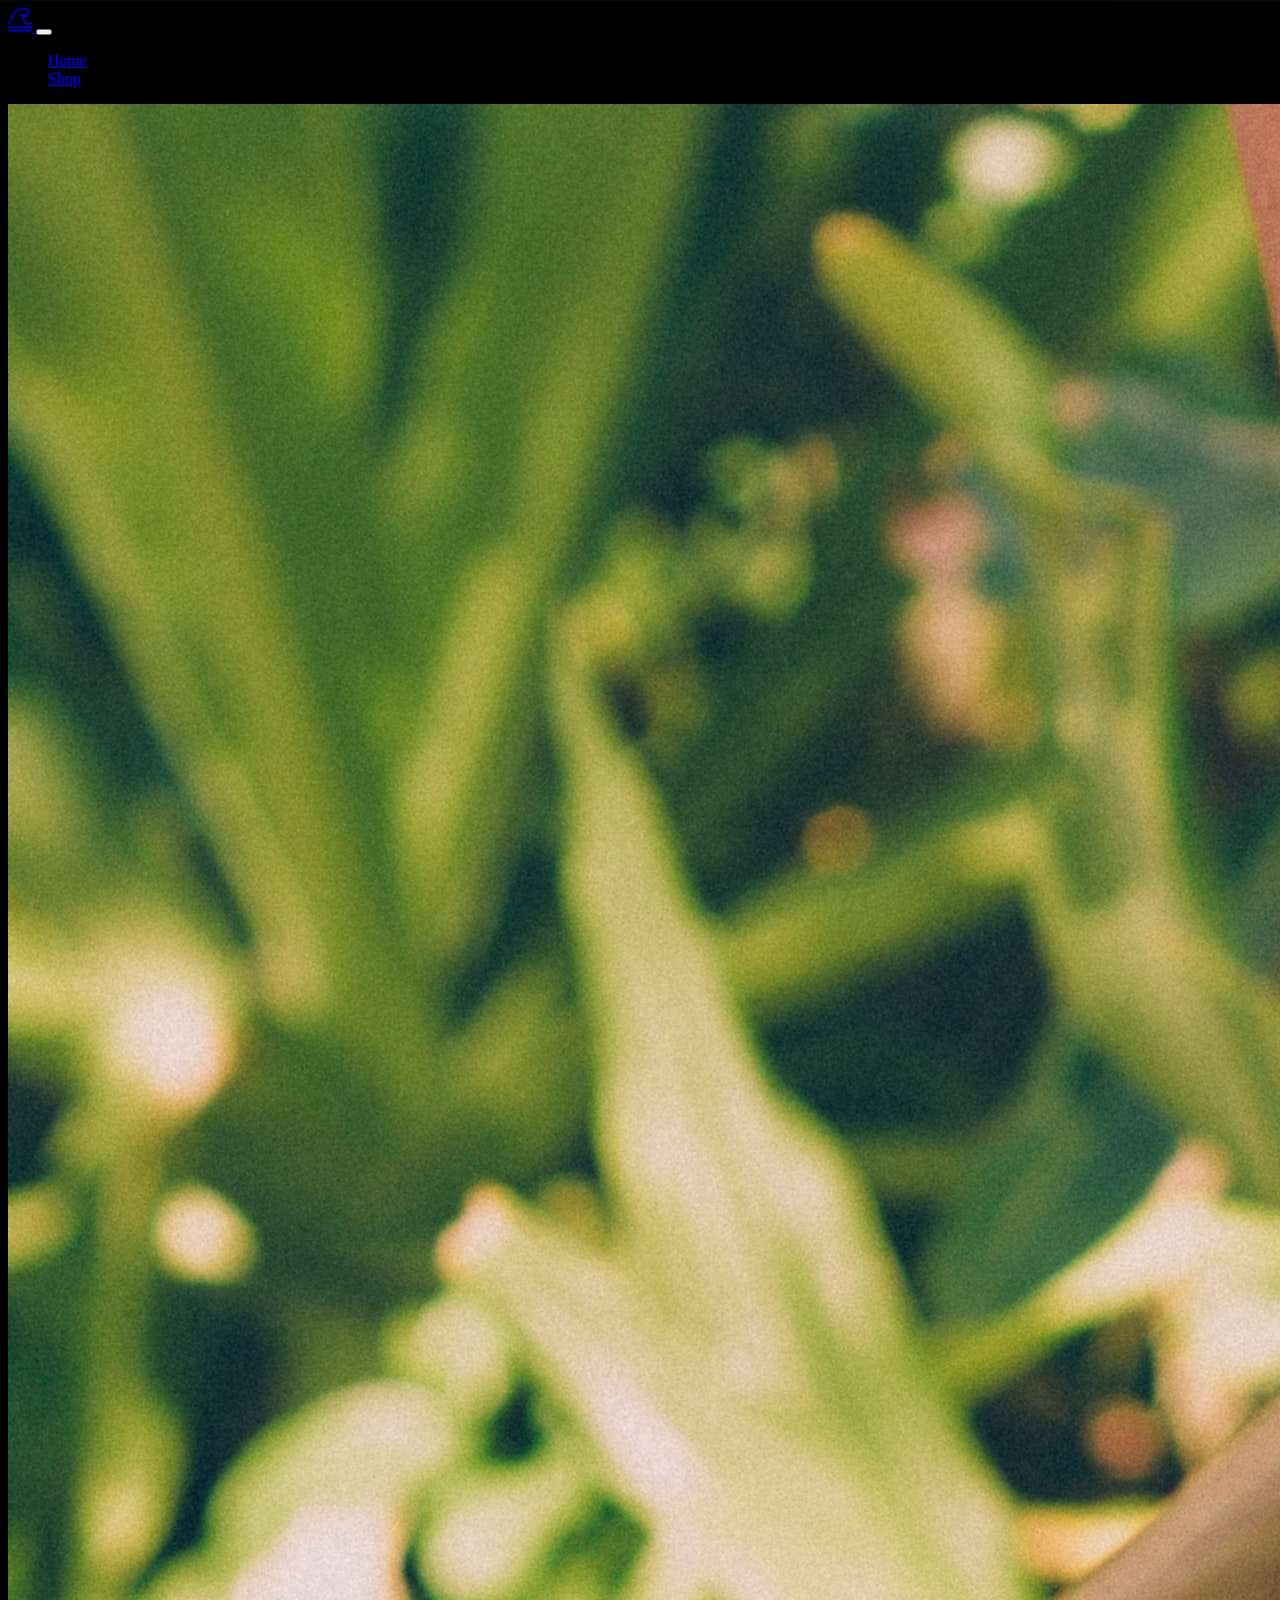
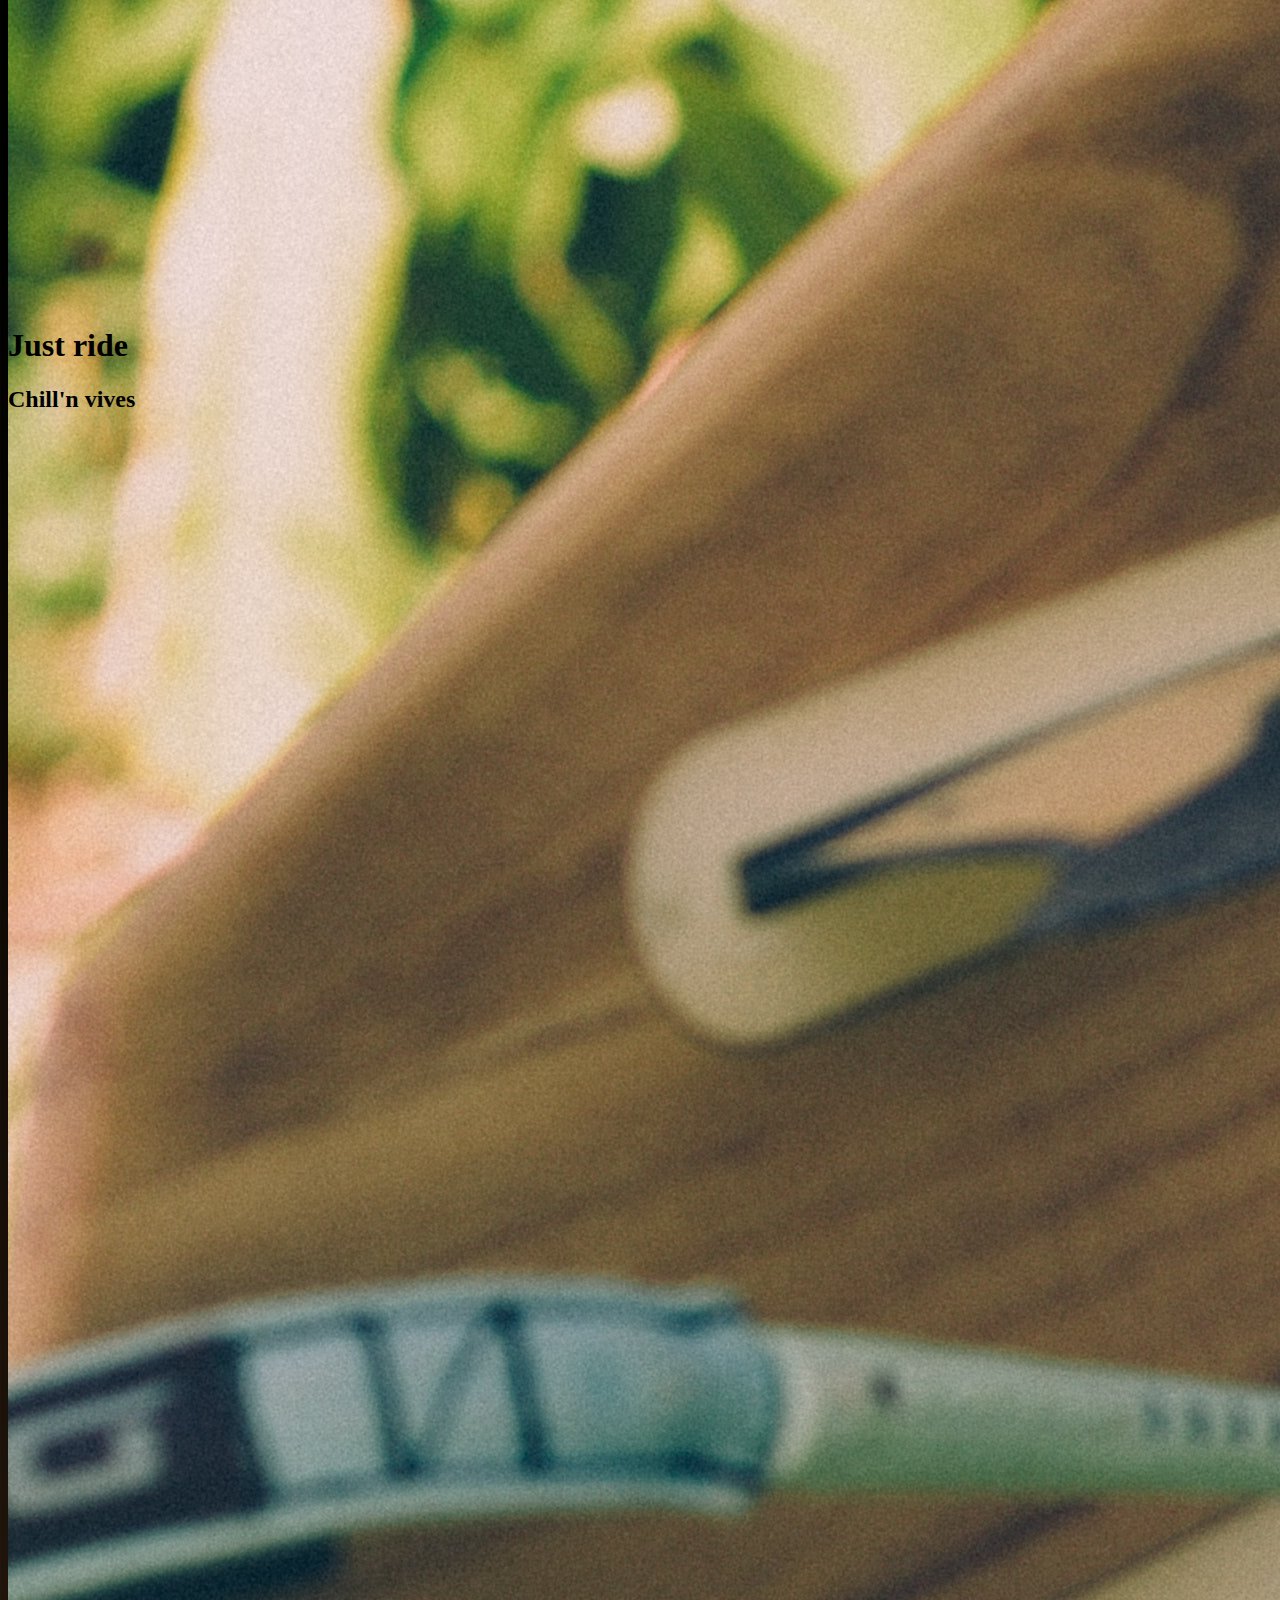
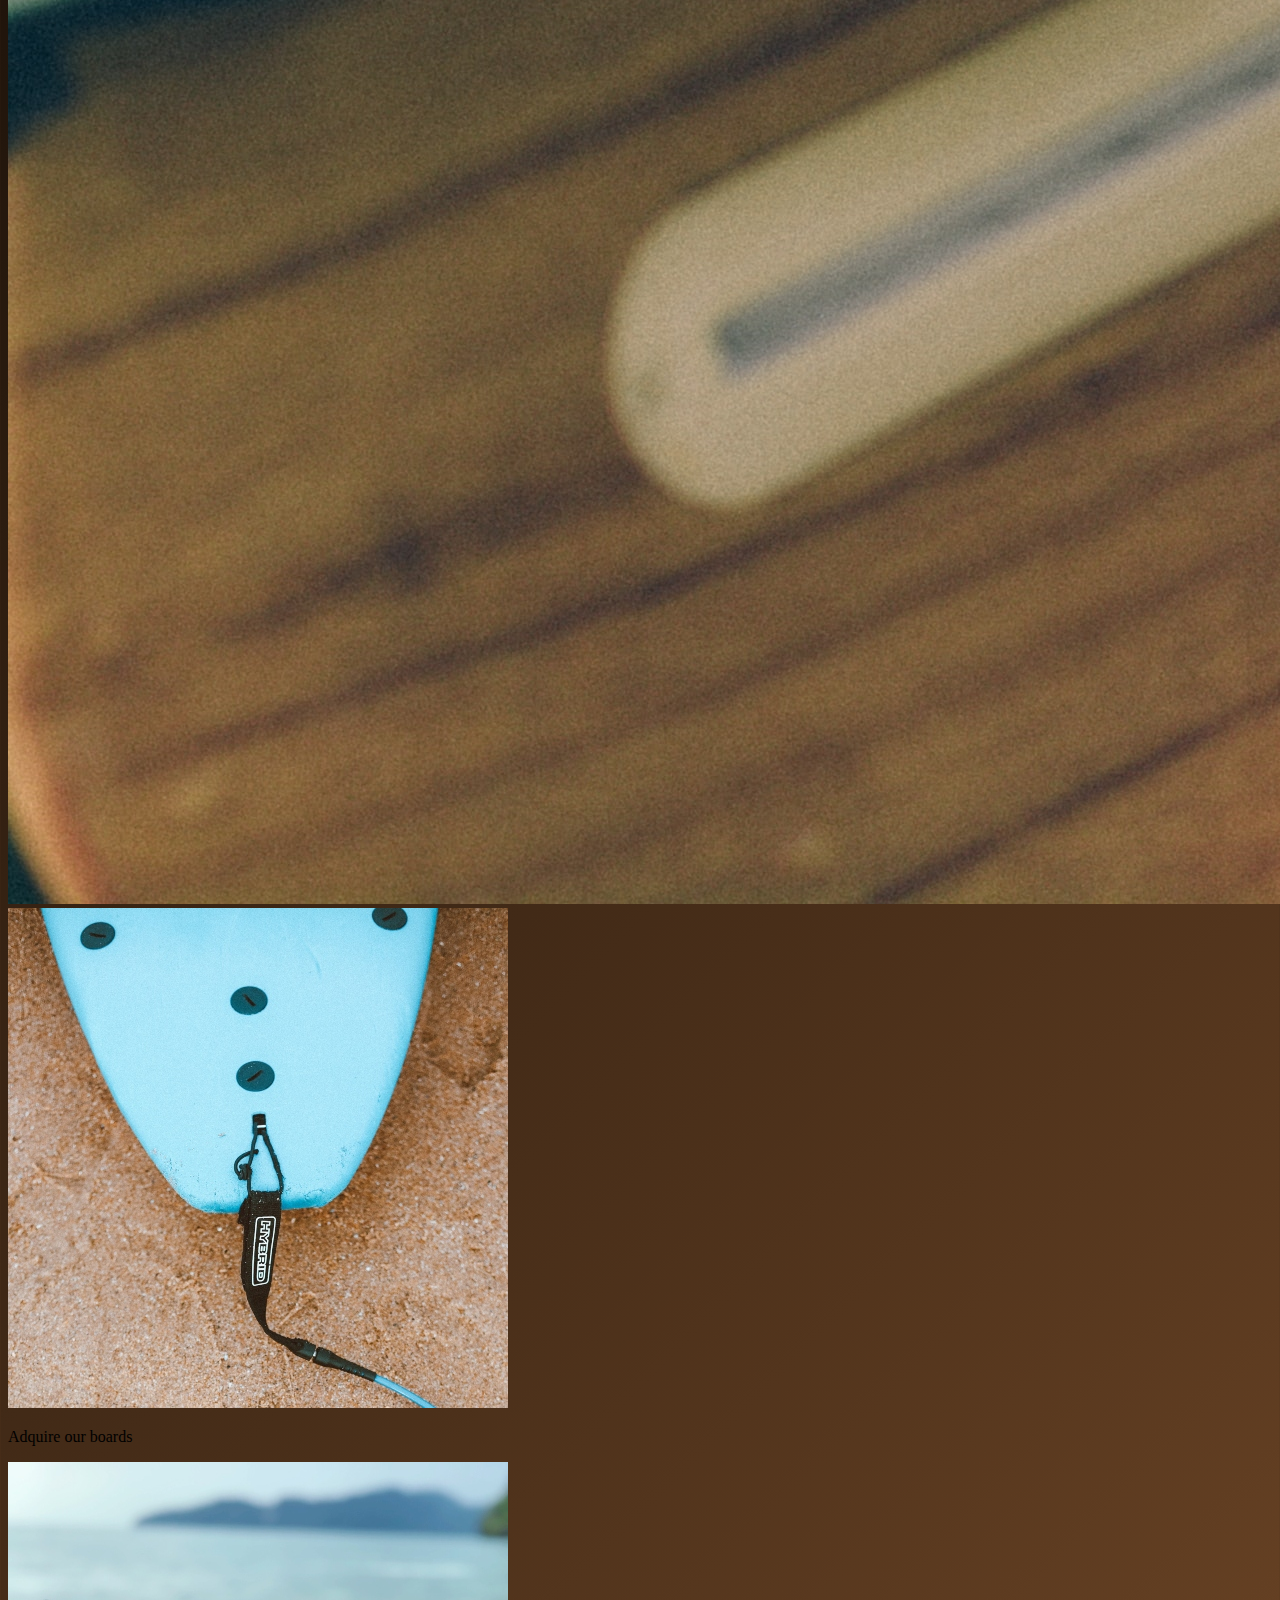
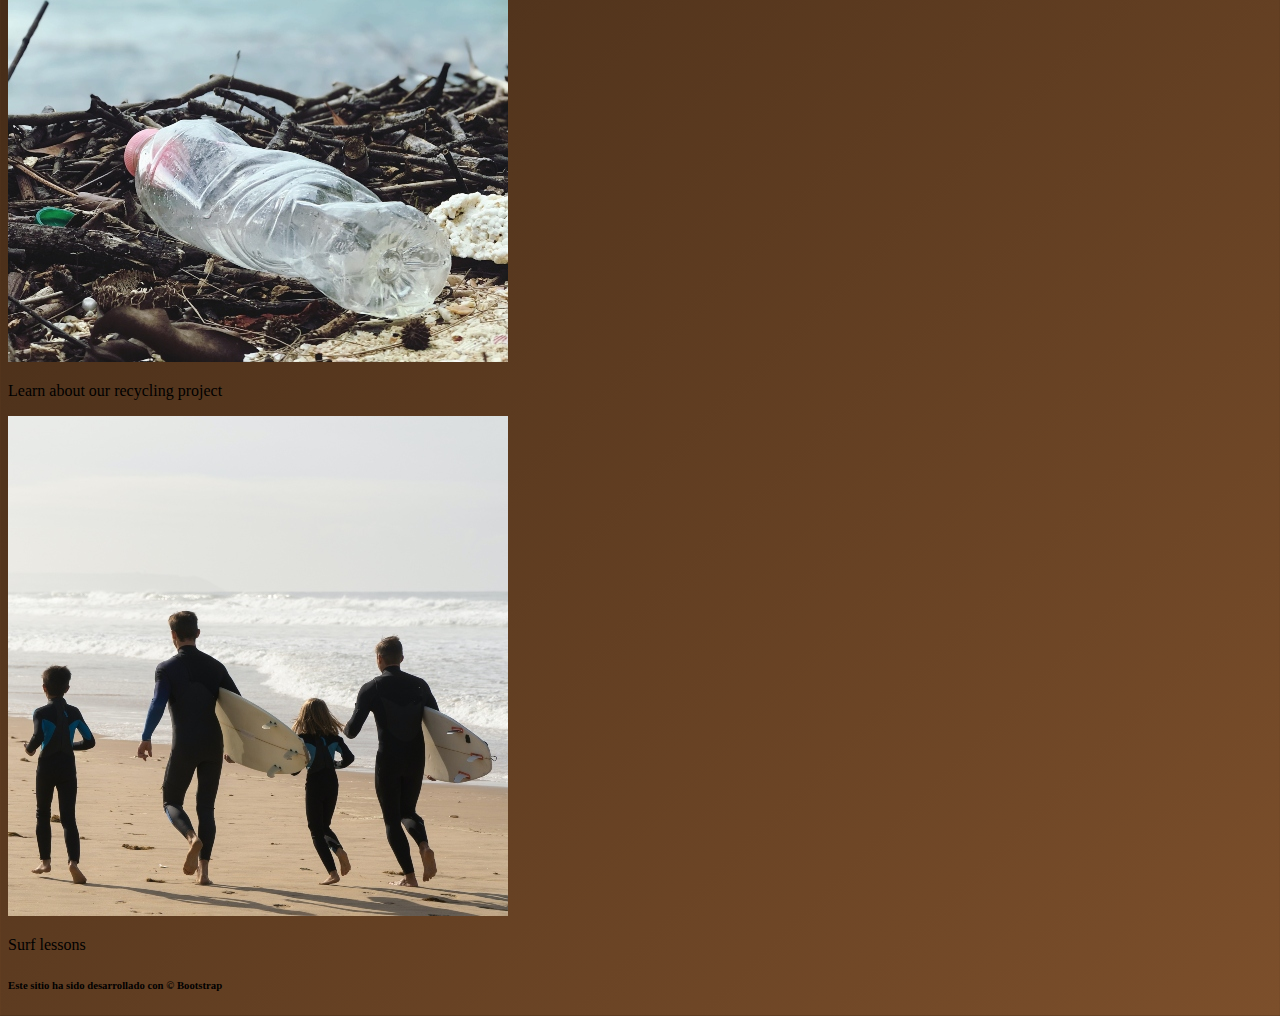
==== index.html @ 43716964 "Primer Commit de Boostrap" ====
<!DOCTYPE html>
<html>
<head>
    <title>Surfstyle</title>
    <link href="https://cdn.jsdelivr.net/npm/bootstrap@5.1.3/dist/css/bootstrap.min.css" rel="stylesheet" integrity="sha384-1BmE4kWBq78iYhFldvKuhfTAU6auU8tT94WrHftjDbrCEXSU1oBoqyl2QvZ6jIW3" crossorigin="anonymous">
    <link rel="stylesheet" type="text/css" media="screen" href="estilos.css">
</head>
<body class="fondoGeneral">
     <header>
            <nav class="navbar navbar-expand-lg navbar-dark bg-dark fixed-top">
                <div class="container-fluid">
                    <a class="navbar-brand" href="#">
                        <svg xmlns="http://www.w3.org/2000/svg" width="24" height="24" fill="currentColor" class="bi bi-tsunami" viewBox="0 0 16 16">
                            <path d="M.036 12.314a.5.5 0 0 1 .65-.278l1.757.703a1.5 1.5 0 0 0 1.114 0l1.014-.406a2.5 2.5 0 0 1 1.857 0l1.015.406a1.5 1.5 0 0 0 1.114 0l1.014-.406a2.5 2.5 0 0 1 1.857 0l1.015.406a1.5 1.5 0 0 0 1.114 0l1.757-.703a.5.5 0 1 1 .372.928l-1.758.703a2.5 2.5 0 0 1-1.857 0l-1.014-.406a1.5 1.5 0 0 0-1.114 0l-1.015.406a2.5 2.5 0 0 1-1.857 0l-1.014-.406a1.5 1.5 0 0 0-1.114 0l-1.015.406a2.5 2.5 0 0 1-1.857 0l-1.757-.703a.5.5 0 0 1-.278-.65zm0 2a.5.5 0 0 1 .65-.278l1.757.703a1.5 1.5 0 0 0 1.114 0l1.014-.406a2.5 2.5 0 0 1 1.857 0l1.015.406a1.5 1.5 0 0 0 1.114 0l1.014-.406a2.5 2.5 0 0 1 1.857 0l1.015.406a1.5 1.5 0 0 0 1.114 0l1.757-.703a.5.5 0 1 1 .372.928l-1.758.703a2.5 2.5 0 0 1-1.857 0l-1.014-.406a1.5 1.5 0 0 0-1.114 0l-1.015.406a2.5 2.5 0 0 1-1.857 0l-1.014-.406a1.5 1.5 0 0 0-1.114 0l-1.015.406a2.5 2.5 0 0 1-1.857 0l-1.757-.703a.5.5 0 0 1-.278-.65zM2.662 8.08c-.456 1.063-.994 2.098-1.842 2.804a.5.5 0 0 1-.64-.768c.652-.544 1.114-1.384 1.564-2.43.14-.328.281-.68.427-1.044.302-.754.624-1.559 1.01-2.308C3.763 3.2 4.528 2.105 5.7 1.299 6.877.49 8.418 0 10.5 0c1.463 0 2.511.4 3.179 1.058.67.66.893 1.518.819 2.302-.074.771-.441 1.516-1.02 1.965a1.878 1.878 0 0 1-1.904.27c-.65.642-.907 1.679-.71 2.614C11.076 9.215 11.784 10 13 10h2.5a.5.5 0 0 1 0 1H13c-1.784 0-2.826-1.215-3.114-2.585-.232-1.1.005-2.373.758-3.284L10.5 5.06l-.777.388a.5.5 0 0 1-.447 0l-1-.5a.5.5 0 0 1 .447-.894l.777.388.776-.388a.5.5 0 0 1 .447 0l1 .5a.493.493 0 0 1 .034.018c.44.264.81.195 1.108-.036.328-.255.586-.729.637-1.27.05-.529-.1-1.076-.525-1.495-.426-.42-1.19-.77-2.477-.77-1.918 0-3.252.448-4.232 1.123C5.283 2.8 4.61 3.738 4.07 4.79c-.365.71-.655 1.433-.945 2.16-.15.376-.301.753-.463 1.13z"/>
                          </svg>
                      </a>
                  <button class="navbar-toggler" type="button" data-bs-toggle="collapse" data-bs-target="#navbarSupportedContent" aria-controls="navbarSupportedContent" aria-expanded="false" aria-label="Toggle navigation">
                    <span class="navbar-toggler-icon"></span>
                  </button>
                  <div class="collapse navbar-collapse" id="navbarSupportedContent">
                    <ul class="navbar-nav me-auto mb-2 mb-lg-0">
                      <li class="nav-item">
                        <a class="nav-link active" aria-current="page" href="#">Home</a>
                      </li>
                      <li class="nav-item">
                        <a class="nav-link" href="secciones/proyectos.html">Shop</a>
                      </li>
                    </ul>
                    
                  </div>
                </div>
              </nav>
    </header>
        <div class="row" id="box-search"> 
            <div class="thumbnail text-center"> 
                <img src="imagenes/surf.jpg" alt="" class="img-fluid"> 
                <div class="caption"> 
                    <p><h1 class="bg-dark opacity-50 text-white">Just ride</h1></p> 
                    <p><h2 class="bg-dark opacity-50 text-white fst-italic">Chill'n vives</h2></p> 
                </div> 
            </div> 
        </div>  
        <div class="container">
            <div class="row m-3">
              <div class="col">
                <div class="card" style="width: 18rem;">
                    <img src="imagenes/tablas500.jpg" class="card-img-top" alt="...">
                    <div class="card-body">
                      <p class="card-text">Adquire our boards</p>
                    </div>
                  </div>
              </div>
              <div class="col">
                <div class="card" style="width: 18rem;">
                    <img src="imagenes/reciclar500.jpg" class="card-img-top" alt="...">
                    <div class="card-body">
                      <p class="card-text">Learn about our recycling project</p>
                    </div>
                  </div>
              </div>
              <div class="col">
                <div class="card" style="width: 18rem;">
                    <img src="imagenes/clases500.jpg" class="card-img-top" alt="...">
                    <div class="card-body">
                      <p class="card-text">Surf lessons</p>
                    </div>
                  </div>
              </div>
            </div>
          </div>
  
        
        <footer class="container-fluid p-2 bottom-0 bg-dark text-light text-center">
            <h6> Este sitio ha sido desarrollado con &copy Bootstrap</h6>
        </footer>
            



    <script src="https://cdn.jsdelivr.net/npm/@popperjs/core@2.10.2/dist/umd/popper.min.js" integrity="sha384-7+zCNj/IqJ95wo16oMtfsKbZ9ccEh31eOz1HGyDuCQ6wgnyJNSYdrPa03rtR1zdB" crossorigin="anonymous"></script>
    <script src="https://cdn.jsdelivr.net/npm/bootstrap@5.1.3/dist/js/bootstrap.min.js" integrity="sha384-QJHtvGhmr9XOIpI6YVutG+2QOK9T+ZnN4kzFN1RtK3zEFEIsxhlmWl5/YESvpZ13" crossorigin="anonymous"></script>
</body>
</html>
---- estilos.css ----
.thumbnail { 
    position: relative; 
   } 
.caption { 
    position: absolute; 
    top: 45%; 
    left: 0; 
    width: 100%; 
   } 
.fondoGeneral{
    background-color: #a55c1b;
    background-image: linear-gradient(315deg, rgb(124, 79, 43) 0%, #000000 74%);

}
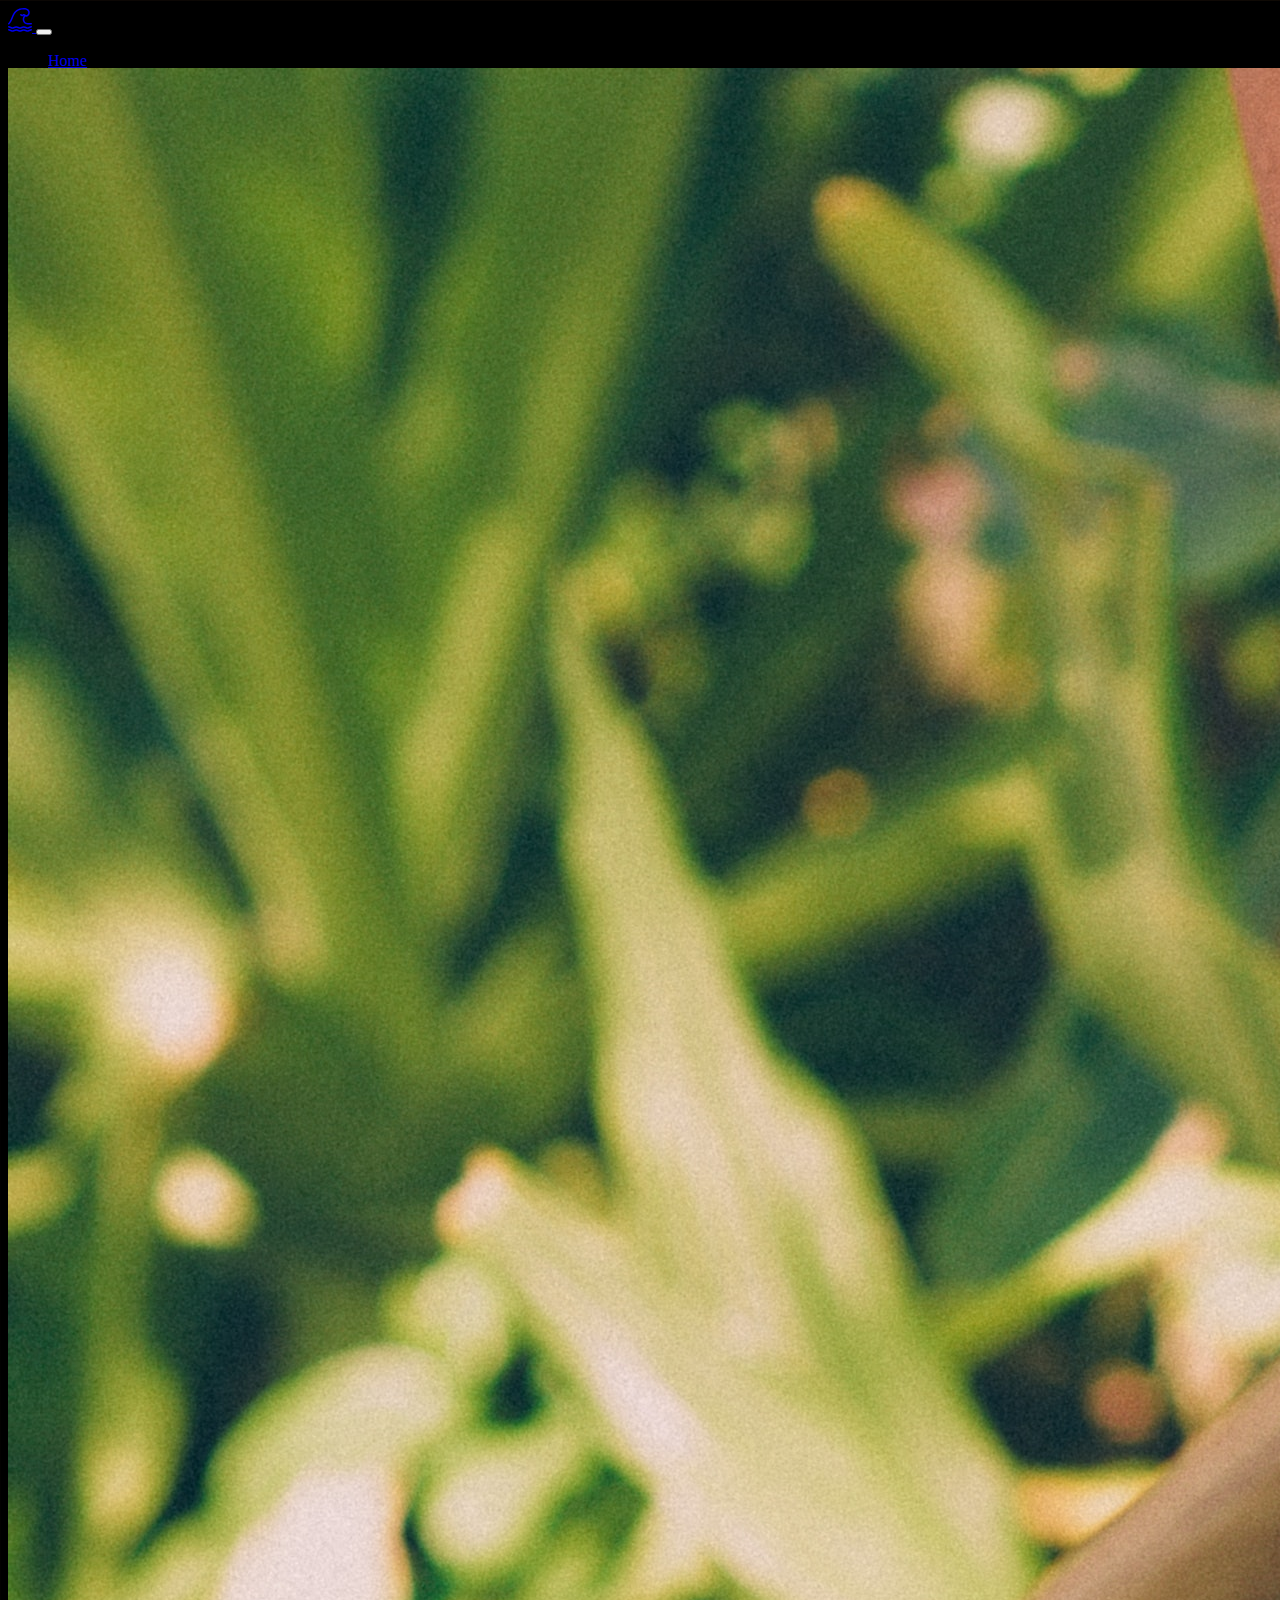
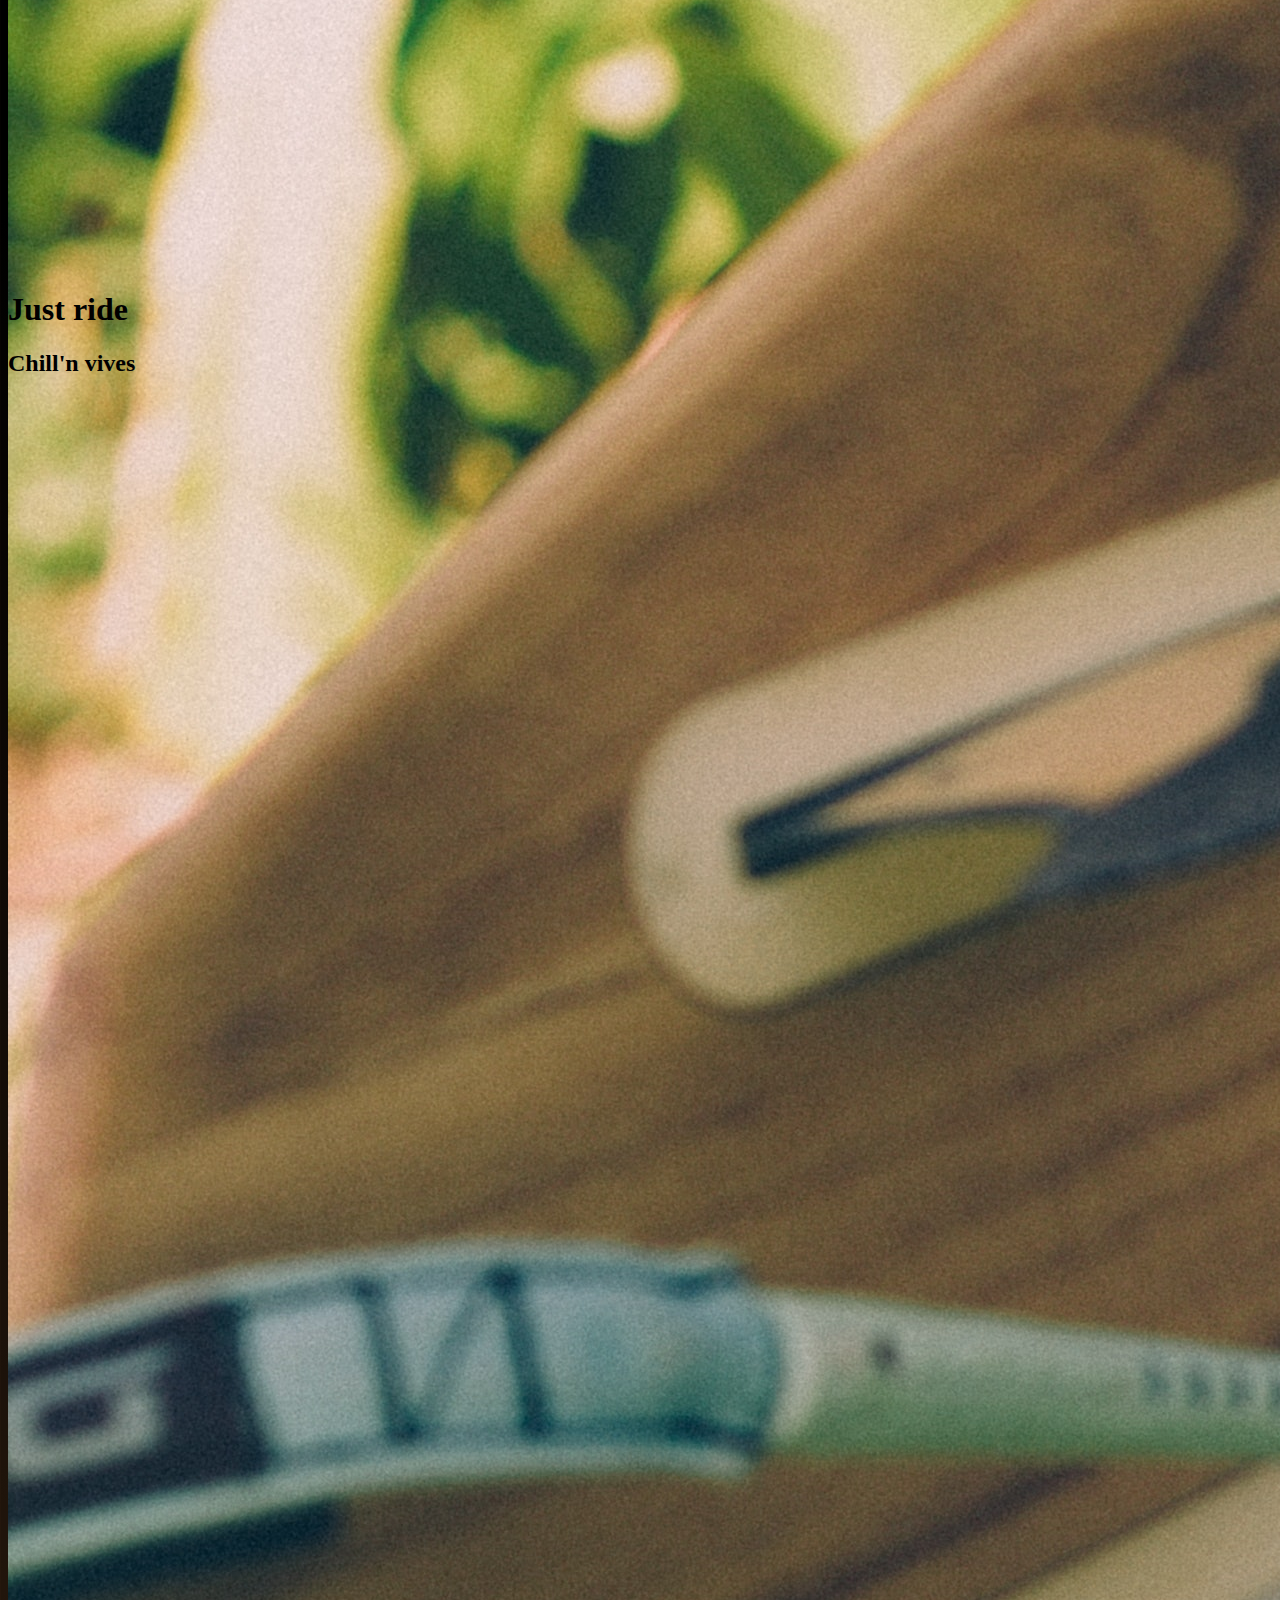
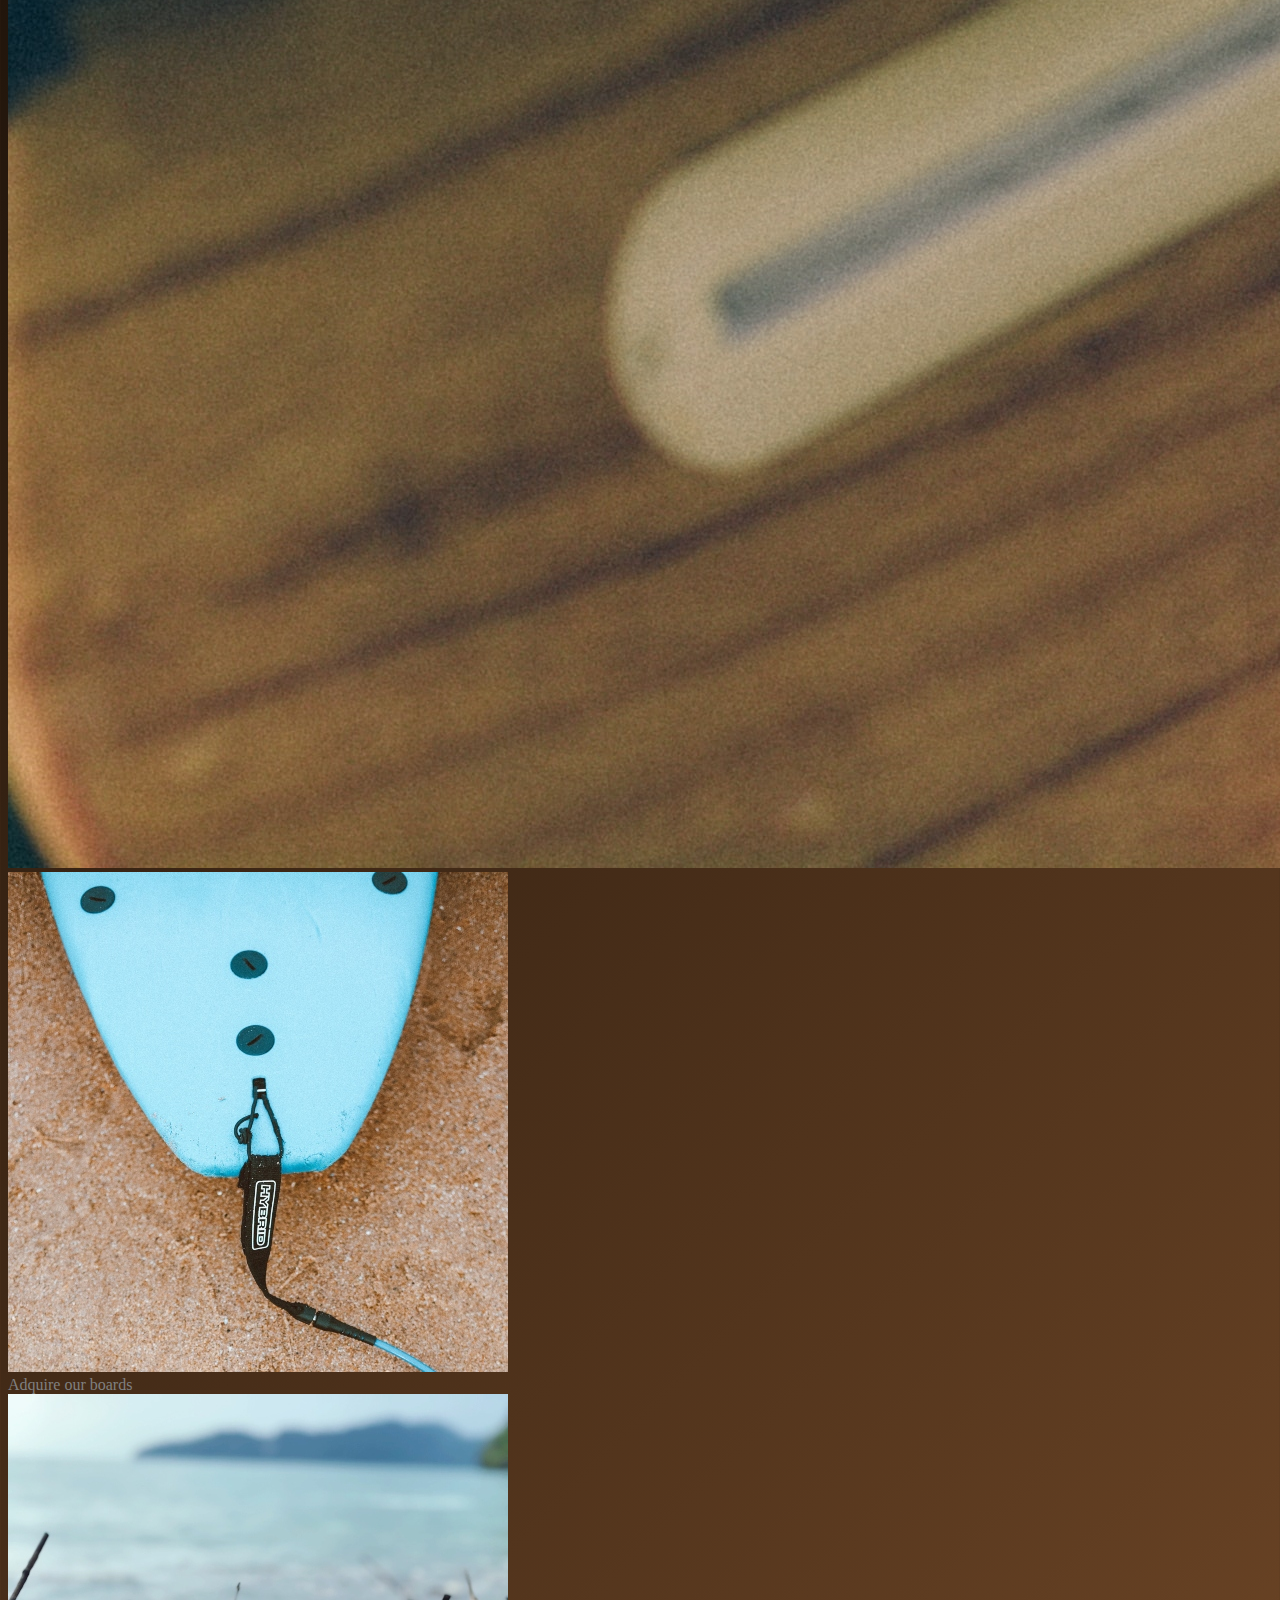
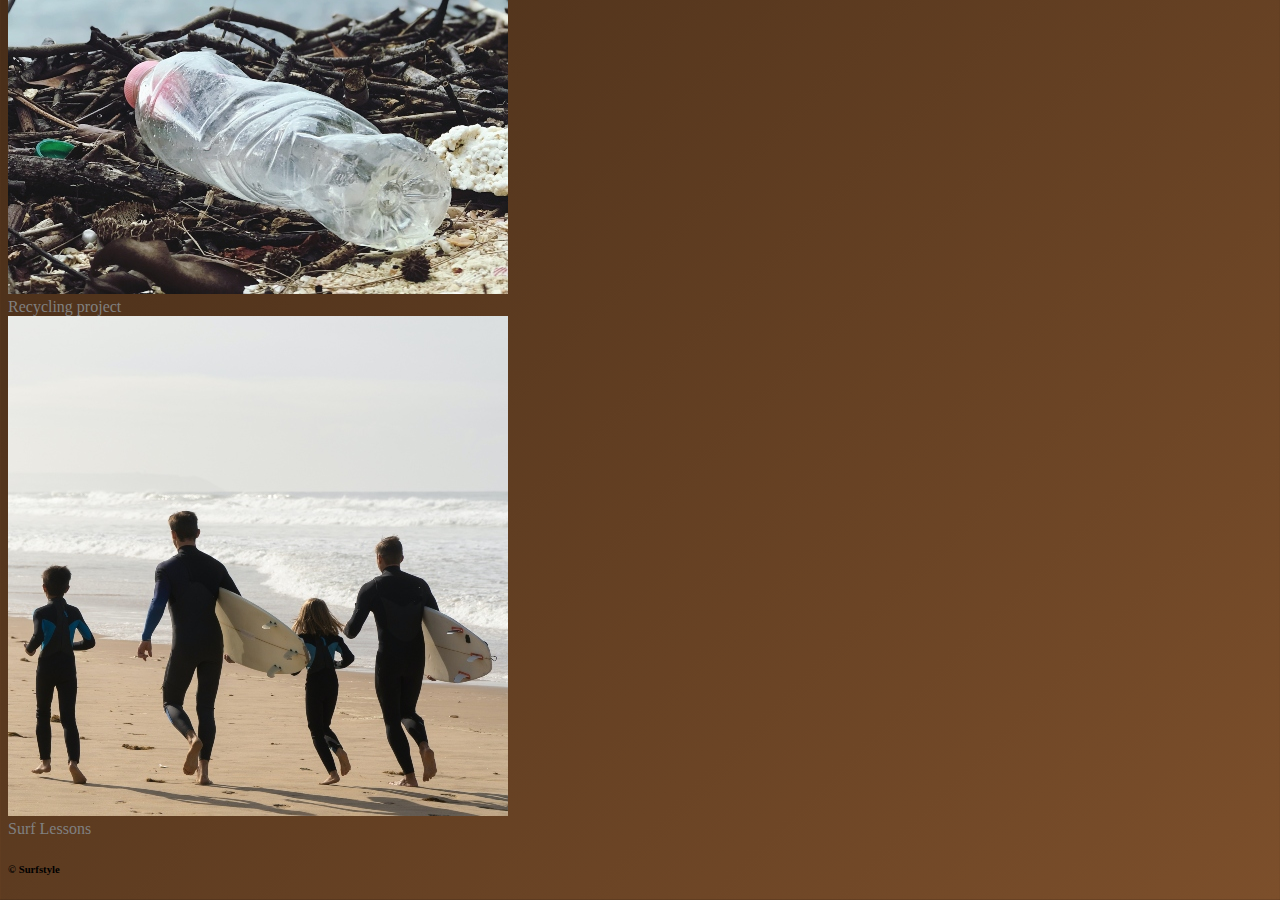
==== commit 1d7e1751: "Agregue seccion shop y retoque el Home" ====
--- a/index.html
+++ b/index.html
@@ -6,7 +6,7 @@
     <link rel="stylesheet" type="text/css" media="screen" href="estilos.css">
 </head>
 <body class="fondoGeneral">
-     <header>
+     <header class="cabeza">
             <nav class="navbar navbar-expand-lg navbar-dark bg-dark fixed-top">
                 <div class="container-fluid">
                     <a class="navbar-brand" href="#">
@@ -42,27 +42,27 @@
         </div>  
         <div class="container">
             <div class="row m-3">
-              <div class="col">
+              <div class="col m-1">
                 <div class="card" style="width: 18rem;">
                     <img src="imagenes/tablas500.jpg" class="card-img-top" alt="...">
                     <div class="card-body">
-                      <p class="card-text">Adquire our boards</p>
+                      <a class="nav-link card-text sinLink" href="secciones/proyectos.html">Adquire our boards</a>
                     </div>
                   </div>
               </div>
-              <div class="col">
+              <div class="col m-1">
                 <div class="card" style="width: 18rem;">
                     <img src="imagenes/reciclar500.jpg" class="card-img-top" alt="...">
                     <div class="card-body">
-                      <p class="card-text">Learn about our recycling project</p>
+                        <a class="nav-link card-text sinLink" href="#">Recycling project</a>
                     </div>
                   </div>
               </div>
-              <div class="col">
+              <div class="col m-1">
                 <div class="card" style="width: 18rem;">
                     <img src="imagenes/clases500.jpg" class="card-img-top" alt="...">
                     <div class="card-body">
-                      <p class="card-text">Surf lessons</p>
+                        <a class="nav-link card-text sinLink" href="#">Surf Lessons</a>
                     </div>
                   </div>
               </div>
@@ -70,8 +70,8 @@
           </div>
   
         
-        <footer class="container-fluid p-2 bottom-0 bg-dark text-light text-center">
-            <h6> Este sitio ha sido desarrollado con &copy Bootstrap</h6>
+        <footer class="container-fluid p-1 bottom-0 bg-dark text-light text-center">
+            <h6>&copy Surfstyle</h6>
         </footer>
             
 
--- a/estilos.css
+++ b/estilos.css
@@ -1,3 +1,6 @@
+.cabeza{
+    height: 60px;
+}
 .thumbnail { 
     position: relative; 
    } 
@@ -11,4 +14,8 @@
     background-color: #a55c1b;
     background-image: linear-gradient(315deg, rgb(124, 79, 43) 0%, #000000 74%);
 
-}+}
+.sinLink{
+    text-decoration: none;
+    color: gray;
+}
